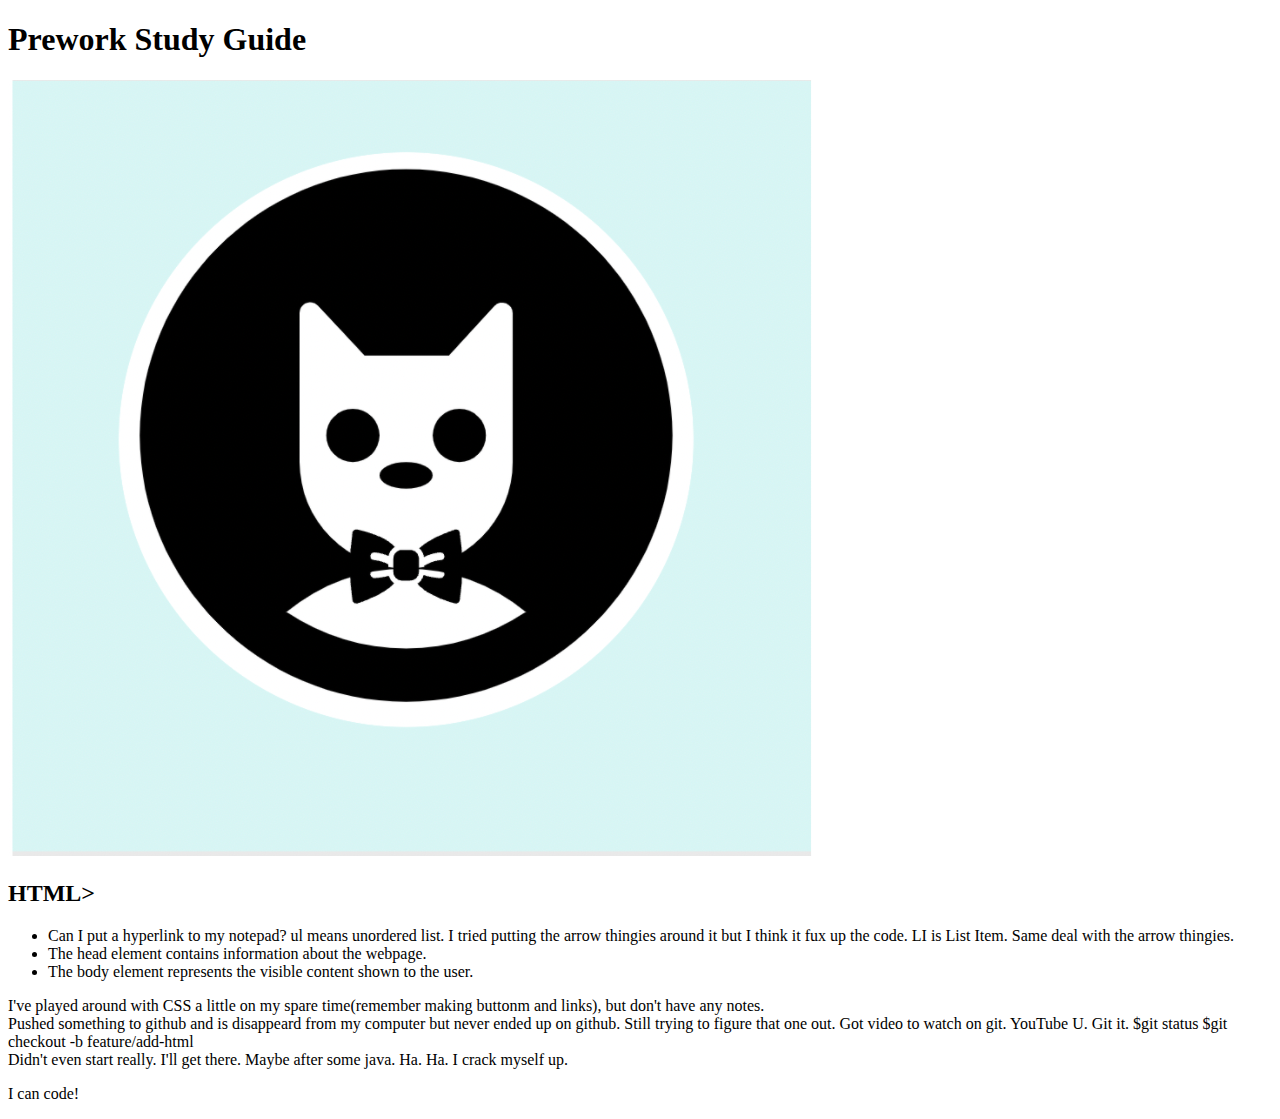
==== prework-study-guide/index.html @ a4cb54cc "added code to HTML file" ====
<!DOCTYPE html>
<html lang="en">
  <head>
    <meta charset="UTF-8" />
    <meta http-equiv="X-UA-Compatible" content="IE=edge" />
    <meta name="viewport" content="width=device-width, initial-scale=1.0" />
    <title>Prework Study Guide</title>
  </head>
  <body>
    <header id="top">
      <h1>Prework Study Guide</h1>
      <img src= "./assets/bowtie-cat.png" alt="Profile image of cat wearing a red bow tie." />
    </header>
    <main>

      <section class="card" id="html-section">

        <h2>HTML></h2>

        <ul>

          <li>Can I put a hyperlink to my notepad? ul means unordered list. I tried putting the arrow thingies around it but I think it fux up the code. 
            LI is List Item. Same deal with the arrow thingies.</li>

          <li>The head element contains information about the webpage.</li>

          <Li>The body element represents the visible content shown to the user.</Li>

        </ul>

        </section>

        <section class="card" id="css-section">

          <li>I've played around with CSS a little on my spare time(remember making buttonm and links), but don't have any notes.</li>

        </section>
    
        <section class="card" id="git-section">

          <li>Pushed something to github and is disappeard from my computer but never ended up on github. Still trying to figure that one out. 
            Got video to watch on git. YouTube U. Git it. $git status $git checkout -b feature/add-html</li>

        </section>

        <section class="card" id="javescript-section">

          <li>Didn't even start really. I'll get there. Maybe after some java. Ha. Ha. I crack myself up.</li>
            
        </section>

      </main>

    <footer>
      <p>I can code!</p>
    </footer>
  </body>
</html>
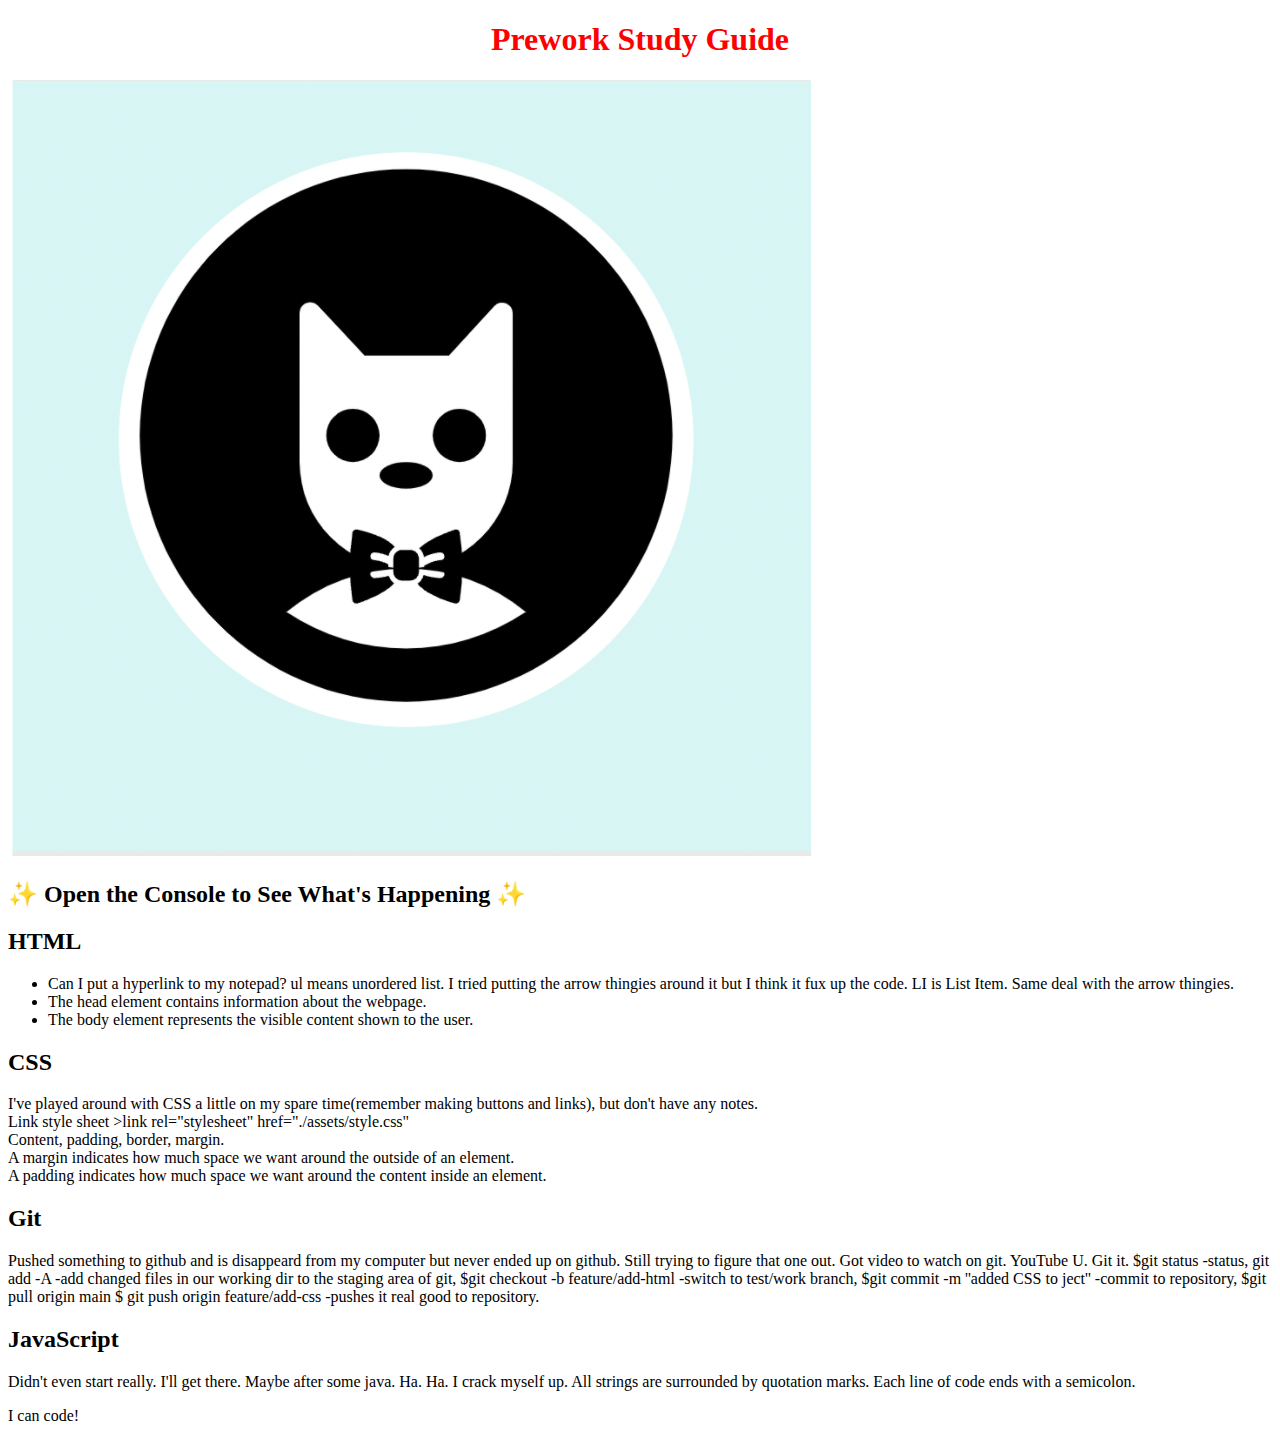
==== commit f0016a7c: "fix cat image" ====
--- a/prework-study-guide/index.html
+++ b/prework-study-guide/index.html
@@ -4,18 +4,21 @@
     <meta charset="UTF-8" />
     <meta http-equiv="X-UA-Compatible" content="IE=edge" />
     <meta name="viewport" content="width=device-width, initial-scale=1.0" />
-    <title>Prework Study Guide</title>
+    <link rel="stylesheet" href="./assets/main.css">
+    <title style="text-align: center;">Prework Study Guide</title>
   </head>
   <body>
     <header id="top">
-      <h1>Prework Study Guide</h1>
+      <h1 style="color:red; text-align: center;">Prework Study Guide</h1>
       <img src= "./assets/bowtie-cat.png" alt="Profile image of cat wearing a red bow tie." />
+      <h2>✨ Open the Console to See What's Happening ✨</h2>
+      
     </header>
     <main>
 
       <section class="card" id="html-section">
 
-        <h2>HTML></h2>
+        <h2>HTML</h2>
 
         <ul>
 
@@ -32,20 +35,38 @@
 
         <section class="card" id="css-section">
 
-          <li>I've played around with CSS a little on my spare time(remember making buttonm and links), but don't have any notes.</li>
+            <h2>CSS</h2>
 
+          <li>I've played around with CSS a little on my spare time(remember making buttons and links), but don't have any notes.</li>
+
+          <li>Link style sheet >link rel="stylesheet" href="./assets/style.css" </li>
+
+          <li>Content, padding, border, margin. </li>
+
+          <li>A margin indicates how much space we want around the outside of an element.</li>
+
+          <li>A padding indicates how much space we want around the content inside an element.</li>
+          
         </section>
     
         <section class="card" id="git-section">
 
+          <h2>Git</h2>
+
           <li>Pushed something to github and is disappeard from my computer but never ended up on github. Still trying to figure that one out. 
-            Got video to watch on git. YouTube U. Git it. $git status $git checkout -b feature/add-html</li>
+            Got video to watch on git. YouTube U. Git it. $git status -status, git add -A -add changed files in our working dir to the staging area of git,
+             $git checkout -b feature/add-html -switch to test/work branch, $git commit -m ''added CSS to ject'' -commit to repository, $git pull origin main $
+            git push origin feature/add-css -pushes it real good to repository.</li>
 
         </section>
 
         <section class="card" id="javescript-section">
 
-          <li>Didn't even start really. I'll get there. Maybe after some java. Ha. Ha. I crack myself up.</li>
+          <h2>JavaScript</h2>
+
+          <li>Didn't even start really. I'll get there. Maybe after some java. Ha. Ha. I crack myself up.
+            All strings are surrounded by quotation marks. Each line of code ends with a semicolon. 
+          </li>
             
         </section>
 
@@ -54,5 +75,6 @@
     <footer>
       <p>I can code!</p>
     </footer>
+    <script src="./assets/script.js"></script>
   </body>
 </html>
